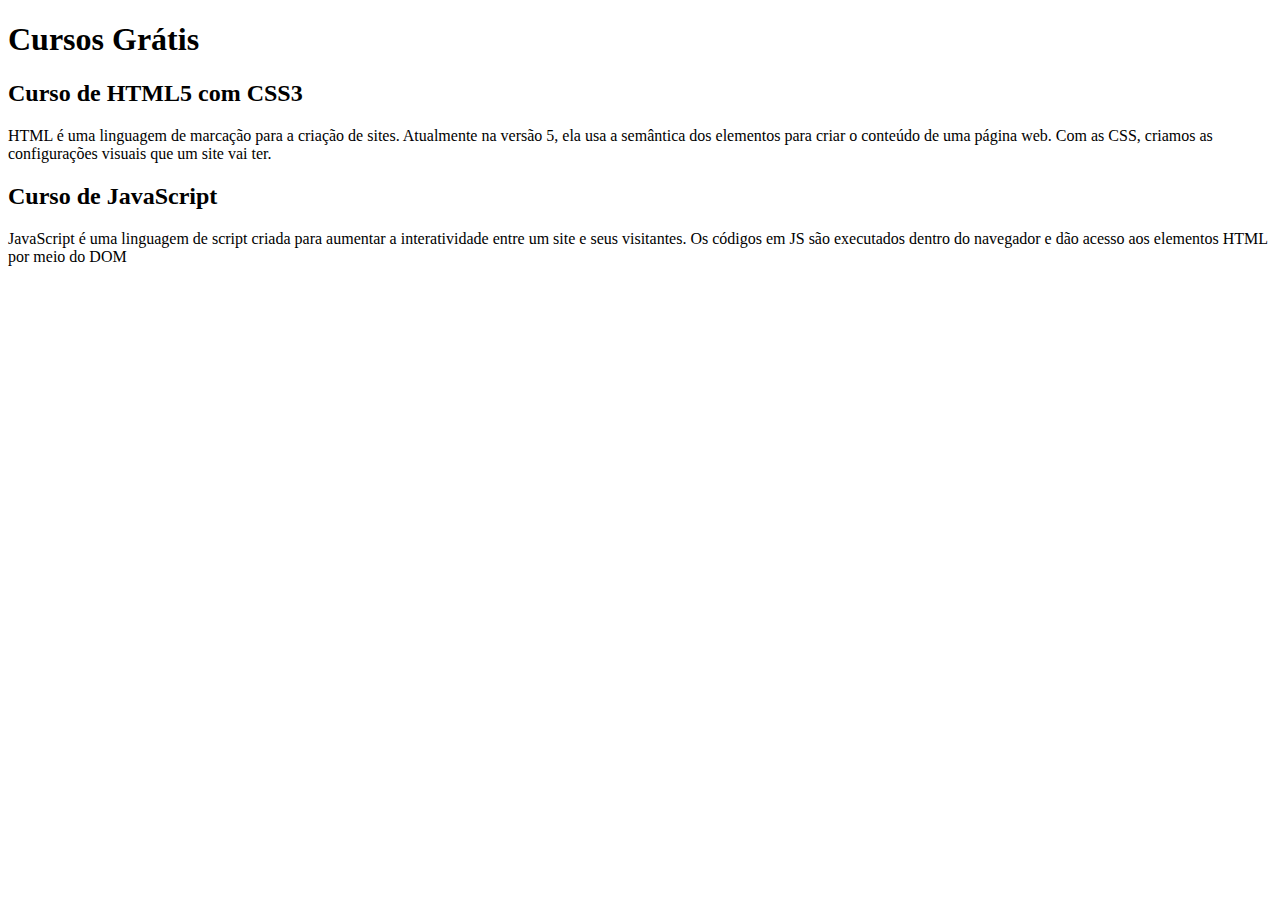
==== index.html @ a6cfa472 "add index" ====
<!DOCTYPE html>
<html lang="en">
<head>
    <meta charset="UTF-8">
    <meta http-equiv="X-UA-Compatible" content="IE=edge">
    <meta name="viewport" content="width=device-width, initial-scale=1.0">
    <title>Curso em Vídeo</title>
</head>
<body>
    <main>
        <header>
            <h1>Cursos Grátis</h1>
        </header>
        <article>
            <h2>Curso de HTML5 com CSS3</h2>
            <P>HTML é uma linguagem de marcação para a criação de sites. Atualmente na versão 5, ela usa a semântica dos elementos para criar o conteúdo de uma página web. Com as CSS, criamos as configurações visuais que um site vai ter.</P>
        </article>
        <article>
            <h2>Curso de JavaScript</h2>
            <p>JavaScript é uma linguagem de script criada para aumentar a interatividade entre um site e seus visitantes. Os códigos em JS são executados dentro do navegador e dão acesso aos elementos HTML por meio do DOM</script></p>
        </article>
    </main>
</body>
</html>
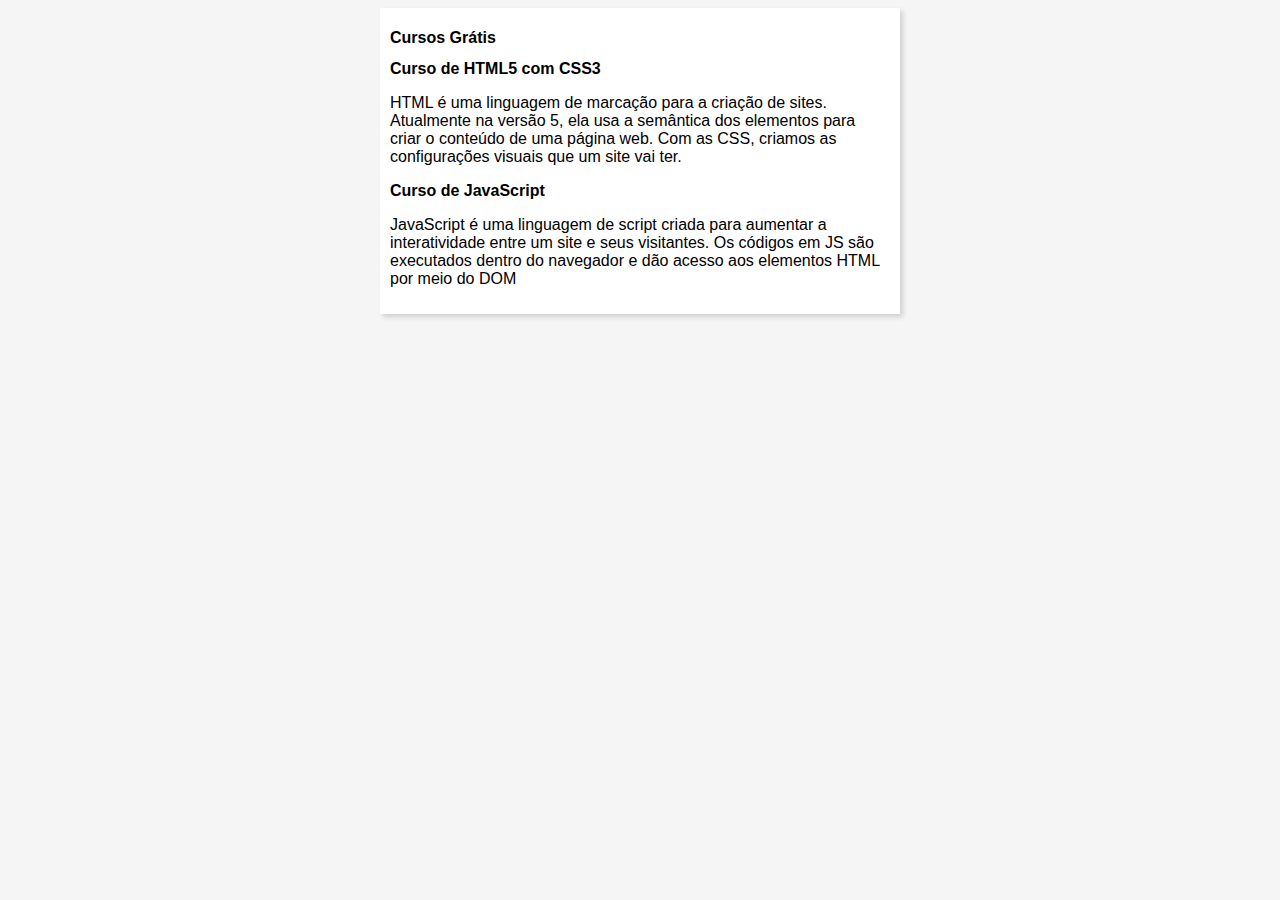
==== commit 4348a245: "design iniciado" ====
--- a/index.html
+++ b/index.html
@@ -5,6 +5,7 @@
     <meta http-equiv="X-UA-Compatible" content="IE=edge">
     <meta name="viewport" content="width=device-width, initial-scale=1.0">
     <title>Curso em Vídeo</title>
+    <link rel="stylesheet" href="estilos/style.css">
 </head>
 <body>
     <main>
--- a/estilos/style.css
+++ b/estilos/style.css
@@ -0,0 +1,16 @@
+* {
+    font-family: 'Franklin Gothic Medium', 'Arial Narrow', Arial, sans-serif;
+    font-size: 16px;
+}
+
+body {
+    background-color: whitesmoke;
+}
+
+main {
+    background-color: white;
+    width: 500px;
+    margin: auto;
+    padding: 10px;
+    box-shadow: 3px 3px 5px rgba(0, 0, 0, 0.151);
+}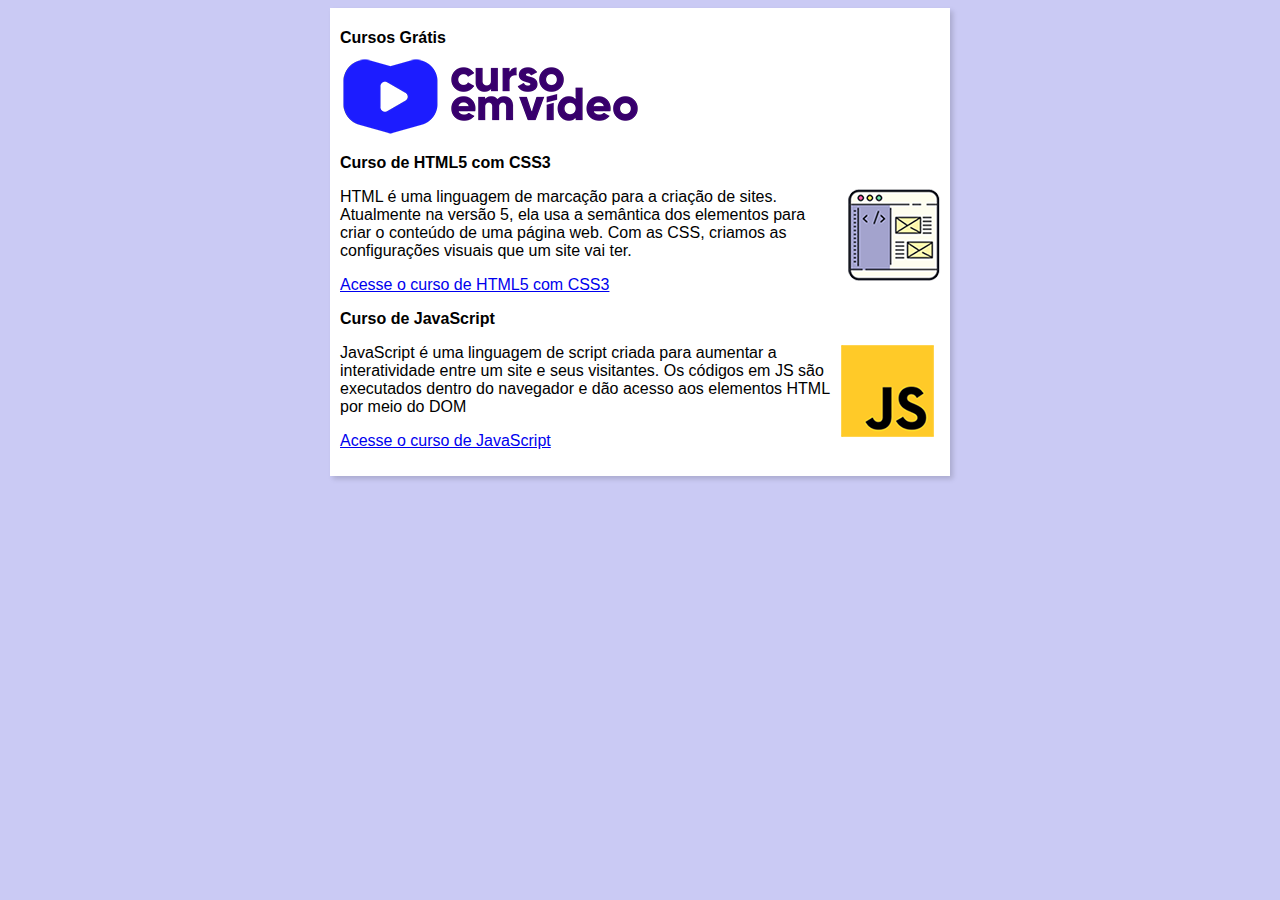
==== commit b0706062: "alterações no design" ====
--- a/index.html
+++ b/index.html
@@ -11,14 +11,19 @@
     <main>
         <header>
             <h1>Cursos Grátis</h1>
+            <img src="imagens/curso-em-video-cor.png" alt="Curso em Vídeo">
         </header>
         <article>
             <h2>Curso de HTML5 com CSS3</h2>
+            <img class="lado" src="imagens/curso-html-css.png" alt="Curso HTML com CSS">
             <P>HTML é uma linguagem de marcação para a criação de sites. Atualmente na versão 5, ela usa a semântica dos elementos para criar o conteúdo de uma página web. Com as CSS, criamos as configurações visuais que um site vai ter.</P>
+            <p><a href="curso-html.html">Acesse o curso de HTML5 com CSS3</a></p>
         </article>
         <article>
             <h2>Curso de JavaScript</h2>
+            <img class="lado" src="imagens/curso-javascript.png" alt="Curso JavaScript">
             <p>JavaScript é uma linguagem de script criada para aumentar a interatividade entre um site e seus visitantes. Os códigos em JS são executados dentro do navegador e dão acesso aos elementos HTML por meio do DOM</script></p>
+            <p><a href="curso-java.html">Acesse o curso de JavaScript</a></p>
         </article>
     </main>
 </body>
--- a/estilos/style.css
+++ b/estilos/style.css
@@ -4,12 +4,16 @@
 }
 
 body {
-    background-color: whitesmoke;
+    background-color: rgba(189, 189, 241, 0.801);
+}
+
+img.lado {
+    float: right;
 }
 
 main {
     background-color: white;
-    width: 500px;
+    width: 600px;
     margin: auto;
     padding: 10px;
     box-shadow: 3px 3px 5px rgba(0, 0, 0, 0.151);
